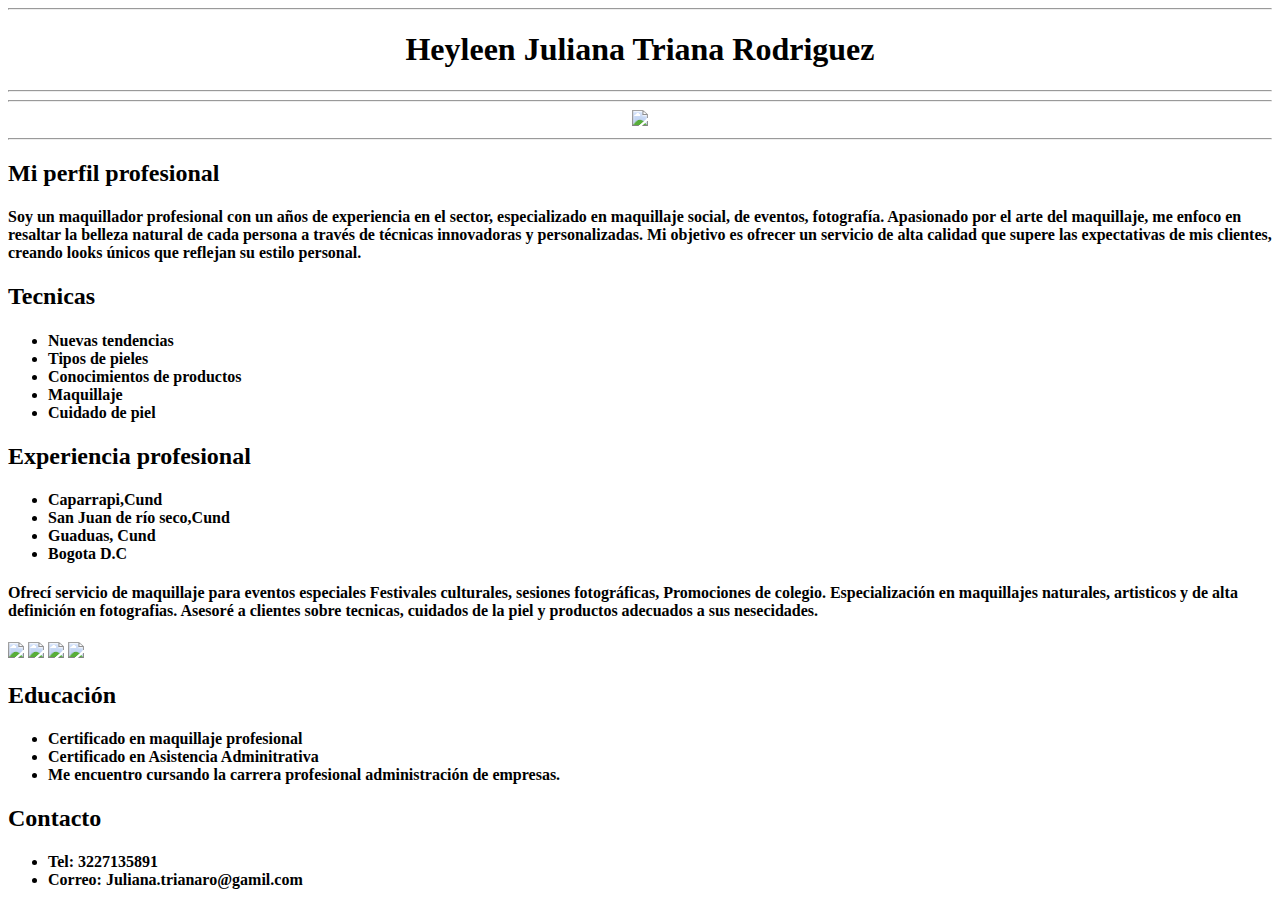
==== index.html @ cc5de217 "Update and rename HOJA DE VIDA JULIANA/Hoja_de_vida_Juliana.html to index.html" ====
<!DOCTYPE html>
<html>
    <head>
         <meta charset="UTF-8">
         <meta name="vieewport" content="width=||, initial.scale">
        <link rel="stylesheet" href="css/style2.css">
    </head>
      
    <body>
        <hr>
        <h1><center> Heyleen Juliana Triana Rodriguez</center></h1>
        <hr>
<hr>
<center><img src="Imagenes/JULI.jpg.jpg" id="Cejas"></center>
<hr>
<h2>Mi perfil profesional</h2>
  <h4> Soy un maquillador profesional con un años de experiencia en el sector, especializado 
    en maquillaje social, de eventos, fotografía. Apasionado por el arte del maquillaje,
    me enfoco en resaltar la belleza natural de cada persona a través de técnicas innovadoras y personalizadas. 
    Mi objetivo es ofrecer un servicio de alta calidad que supere las expectativas de mis clientes, 
    creando looks únicos que reflejan su estilo personal.</h4>

<h2> Tecnicas</h2>
   <h4><ul>
    <!--para crear una lista desordenada-->
    <li>Nuevas tendencias</li>
    <li>Tipos de pieles</li>
    <li>Conocimientos de productos</li>
    <li>Maquillaje
    <li>Cuidado de piel</li>
    </li>
</ul></h4>
<h2>Experiencia profesional</h2>
    <h4><ul>
    <li>Caparrapi,Cund</li>
    <li>San Juan de río seco,Cund</li>
    <li>Guaduas, Cund</li>
    <li>Bogota D.C</li>
    </ul></h4>
    <h4>Ofrecí servicio de maquillaje para eventos especiales
        Festivales culturales, sesiones fotográficas, Promociones
        de colegio.
        Especialización en maquillajes naturales,
        artisticos y de alta definición en fotografias.
        Asesoré a clientes sobre tecnicas, cuidados de la piel
        y productos adecuados a sus nesecidades.
    </h4>
    <img src="Imagenes/Imagen de WhatsApp 2024-10-10 a las 21.06.56_8d931fb9.jpg" id="Cejas">
    <img src="Imagenes/Imagen de WhatsApp 2024-10-10 a las 21.06.56_80679272.jpg" id="Cejas">
    <img src="Imagenes/Imagen de WhatsApp 2024-10-10 a las 21.06.56_270515b9.jpg" id="Cejas">
    <img src="Imagenes/Imagen de WhatsApp 2024-10-10 a las 21.06.55_71d64cbf.jpg" id="Cejas">
<h2>Educación</h2>
    <h4><ul>
    <li>Certificado en maquillaje profesional</li>
    <li>Certificado en Asistencia Adminitrativa</li>
    <li>Me encuentro cursando la carrera profesional 
        administración de empresas.</li>
    </ul></h4>
<h2>Contacto</h2>
   <h4><ul>
   <li>Tel: 3227135891</li> 
   <li>Correo: Juliana.trianaro@gamil.com</li>
   </ul></h4>
    </body>

</html>
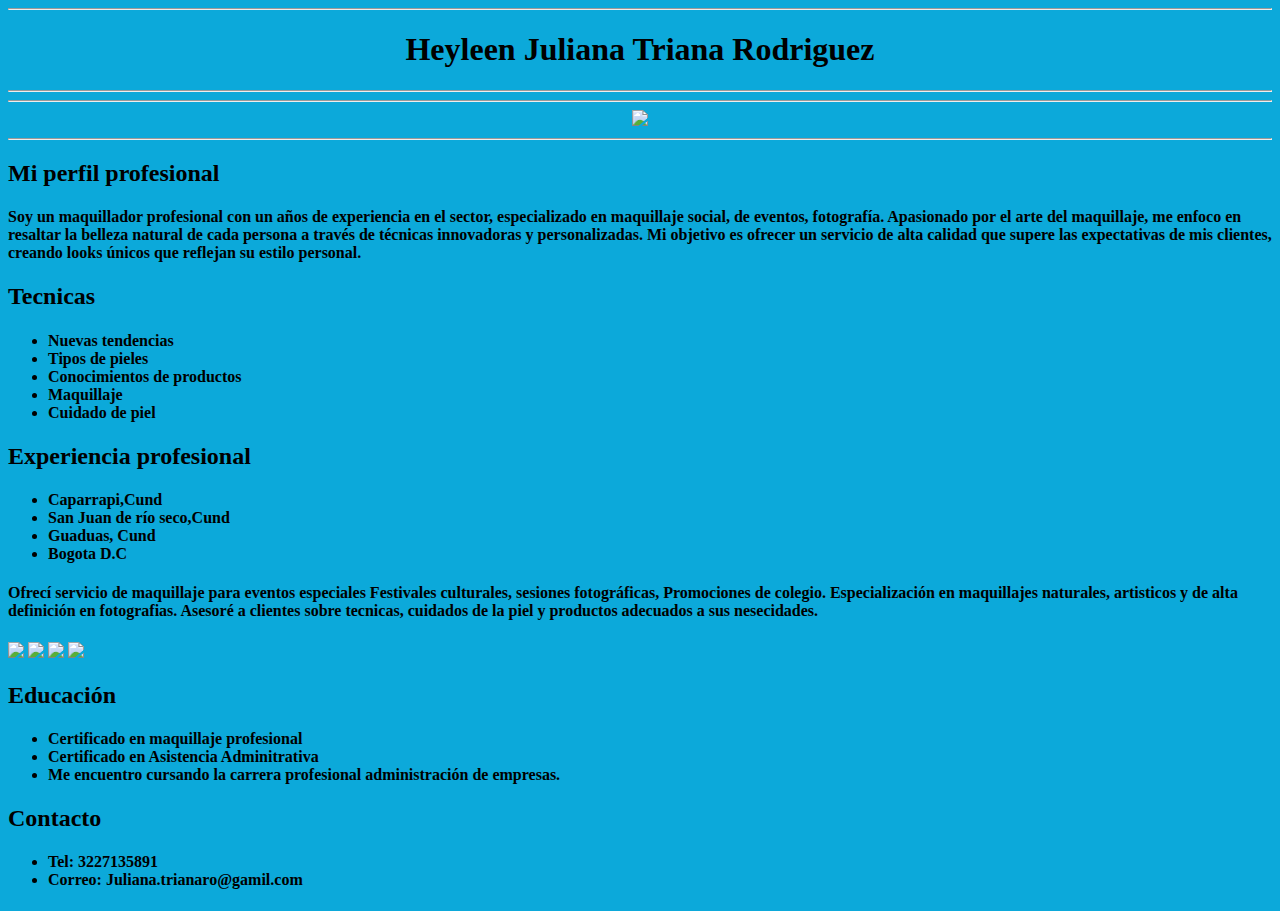
==== commit bf0090b0: "Update index.html" ====
--- a/index.html
+++ b/index.html
@@ -3,7 +3,7 @@
     <head>
          <meta charset="UTF-8">
          <meta name="vieewport" content="width=||, initial.scale">
-        <link rel="stylesheet" href="css/style2.css">
+        <link rel="stylesheet" href="/HOJA DE VIDA JULIANA/css/style2.css">
     </head>
       
     <body>
--- a/HOJA DE VIDA JULIANA/css/style2.css
+++ b/HOJA DE VIDA JULIANA/css/style2.css
@@ -0,0 +1,7 @@
+body{
+    background-color: rgb(12, 169, 218);
+}
+#Cejas{
+    height: 250px;
+    width: 100;
+}
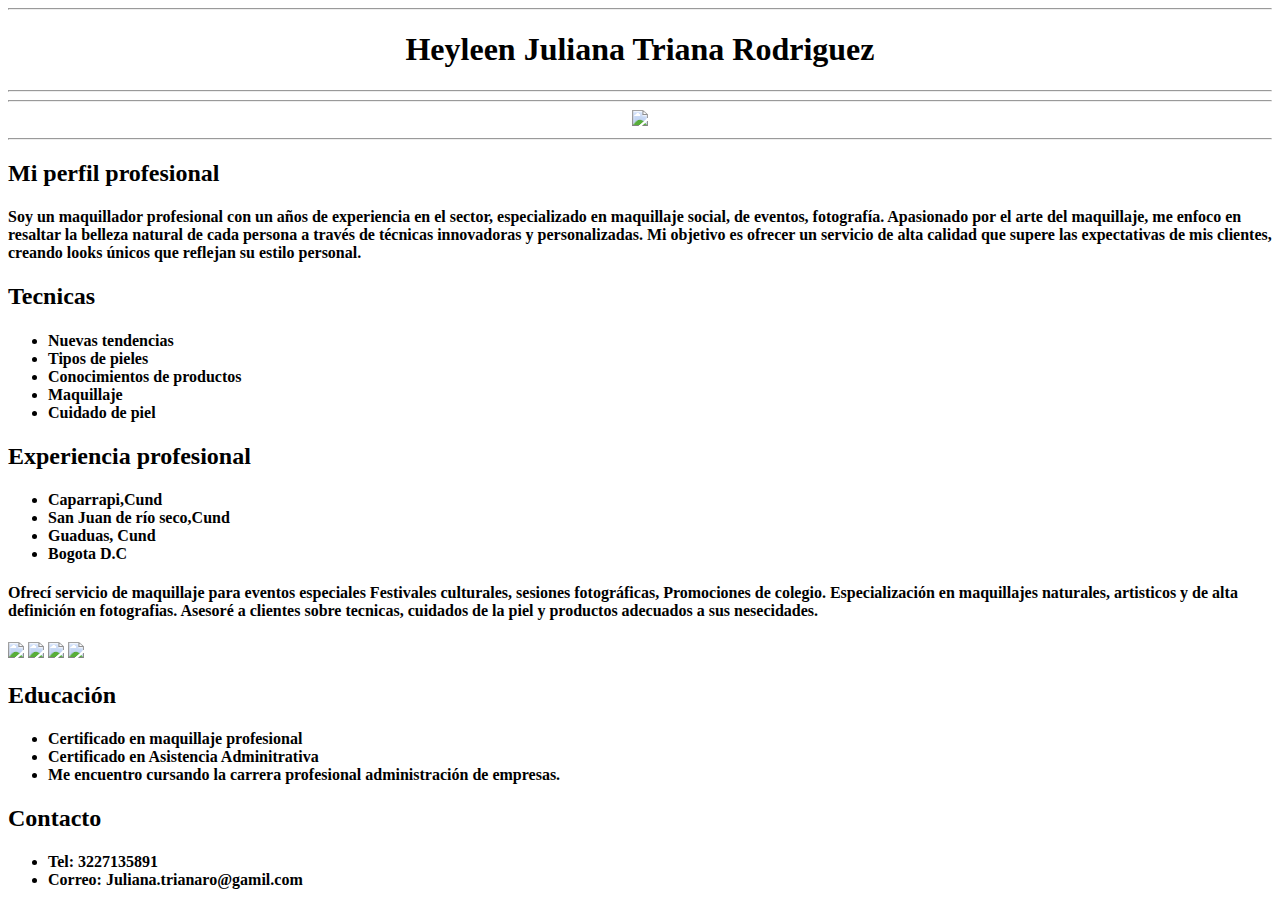
==== commit b12240b3: "Update index.html" ====
--- a/index.html
+++ b/index.html
@@ -3,7 +3,7 @@
     <head>
          <meta charset="UTF-8">
          <meta name="vieewport" content="width=||, initial.scale">
-        <link rel="stylesheet" href="/HOJA DE VIDA JULIANA/css/style2.css">
+        <link rel="stylesheet" href="HOJA DE VIDA JULIANA/css/style.css">
     </head>
       
     <body>
--- a/HOJA DE VIDA JULIANA/css/style.css
+++ b/HOJA DE VIDA JULIANA/css/style.css
@@ -0,0 +1,8 @@
+}
+body{
+    background-color: rgb(12, 169, 218);
+}
+#Cejas{
+    height: 250px;
+    width: 100;
+}
